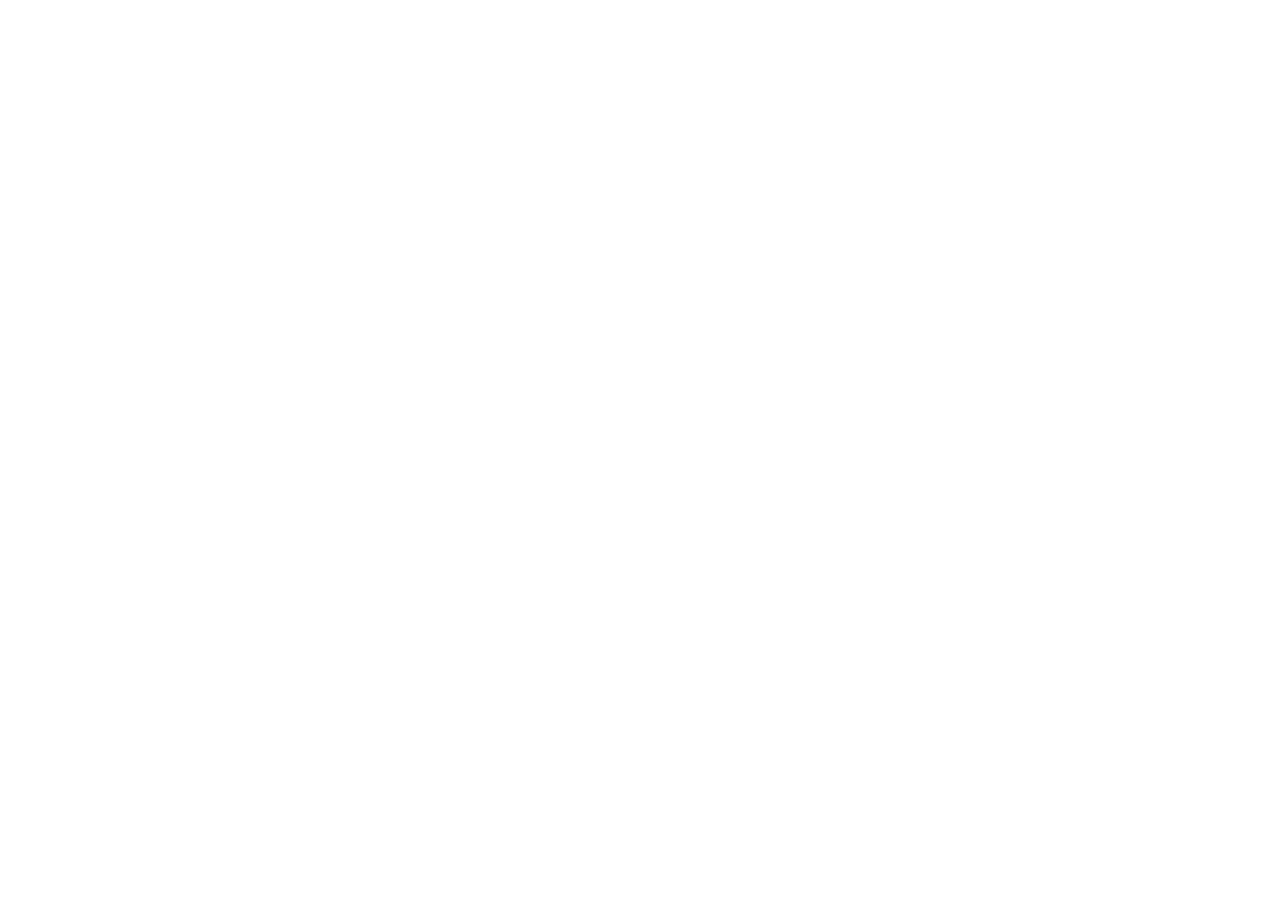
==== index.html @ 19eec15b "первый коммит" ====
<!DOCTYPE html>
<html lang="en">

<head>
    <meta charset="UTF-8">
    <meta name="viewport" content="width=device-width, initial-scale=1.0">
    <meta http-equiv="X-UA-Compatible" content="ie=edge">
    <title>Document</title>
</head>

<body>


    <script src="./script/script.js" async></script>
</body>

</html>
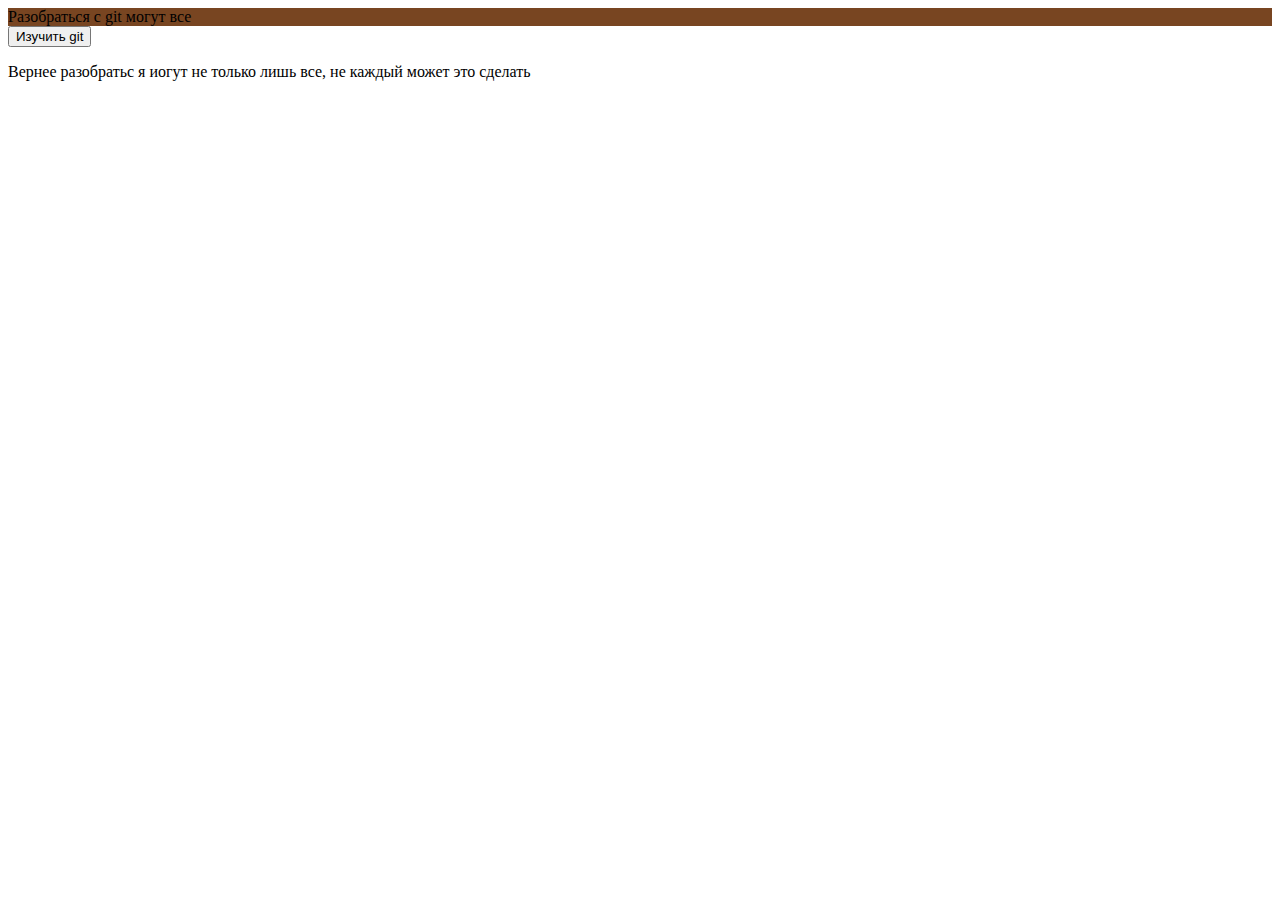
==== commit 6b8d865c: "Поменял текст в верстке" ====
--- a/index.html
+++ b/index.html
@@ -6,11 +6,13 @@
     <meta name="viewport" content="width=device-width, initial-scale=1.0">
     <meta http-equiv="X-UA-Compatible" content="ie=edge">
     <title>Document</title>
+    <link rel="stylesheet" href="./style/style.css">
 </head>
 
 <body>
-
-
+    <div class="block"> Разобраться с git могут все</div>
+    <button id='github'>Изучить git</button>
+    <p>Вернее разобратьс я иогут не только лишь все, не каждый может это сделать</p>
     <script src="./script/script.js" async></script>
 </body>
 
--- a/style/style.css
+++ b/style/style.css
@@ -0,0 +1,3 @@
+.block {
+    background: #784521;
+}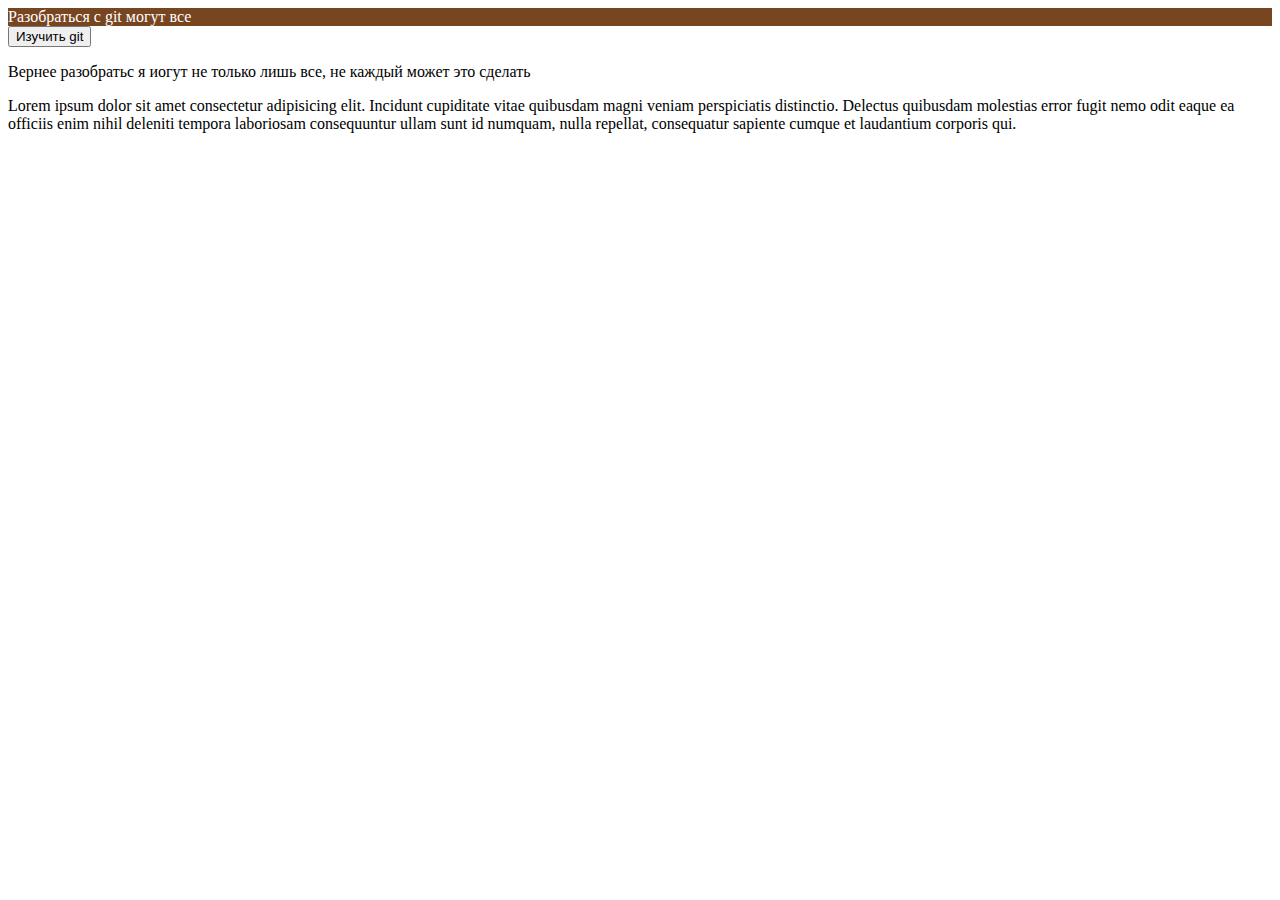
==== commit 176cc12e: "Добавил блок lorem45 в верстку" ====
--- a/index.html
+++ b/index.html
@@ -13,6 +13,9 @@
     <div class="block"> Разобраться с git могут все</div>
     <button id='github'>Изучить git</button>
     <p>Вернее разобратьс я иогут не только лишь все, не каждый может это сделать</p>
+
+    <p>Lorem ipsum dolor sit amet consectetur adipisicing elit. Incidunt cupiditate vitae quibusdam magni veniam perspiciatis distinctio. Delectus quibusdam molestias error fugit nemo odit eaque ea officiis enim nihil deleniti tempora laboriosam consequuntur
+        ullam sunt id numquam, nulla repellat, consequatur sapiente cumque et laudantium corporis qui.</p>
     <script src="./script/script.js" async></script>
 </body>
 
--- a/style/style.css
+++ b/style/style.css
@@ -1,3 +1,12 @@
 .block {
     background: #784521;
+    color: white;
+}
+
+#github {
+    font-family: Arial, Helvetica, sans-serif;
+}
+
+p {
+    font-size: 16px;
 }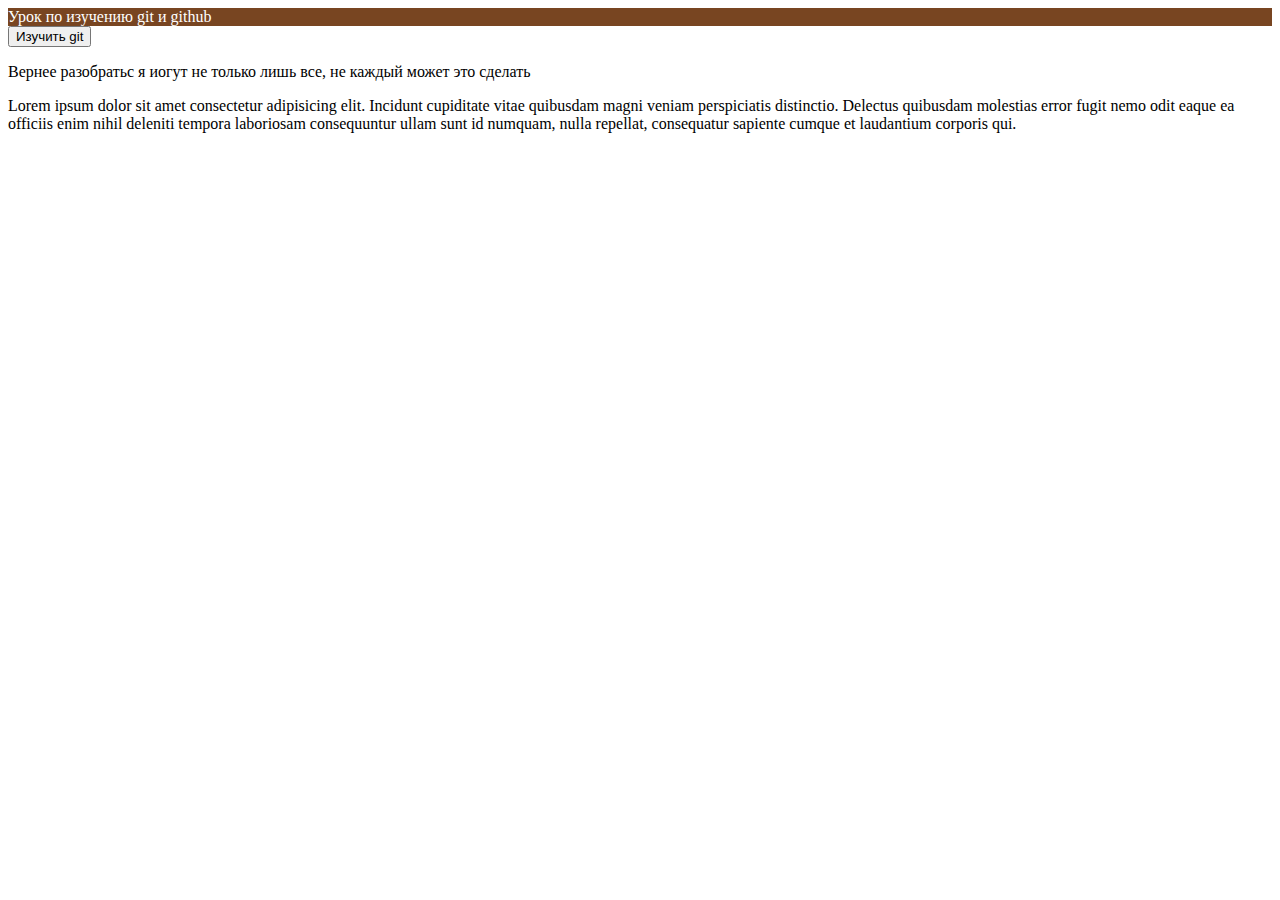
==== commit 1100f4f0: "Изменил верстку" ====
--- a/index.html
+++ b/index.html
@@ -5,12 +5,12 @@
     <meta charset="UTF-8">
     <meta name="viewport" content="width=device-width, initial-scale=1.0">
     <meta http-equiv="X-UA-Compatible" content="ie=edge">
-    <title>Document</title>
+    <title>Git и Github</title>
     <link rel="stylesheet" href="./style/style.css">
 </head>
 
 <body>
-    <div class="block"> Разобраться с git могут все</div>
+    <div class="block">Урок по изучению git и github</div>
     <button id='github'>Изучить git</button>
     <p>Вернее разобратьс я иогут не только лишь все, не каждый может это сделать</p>
 
